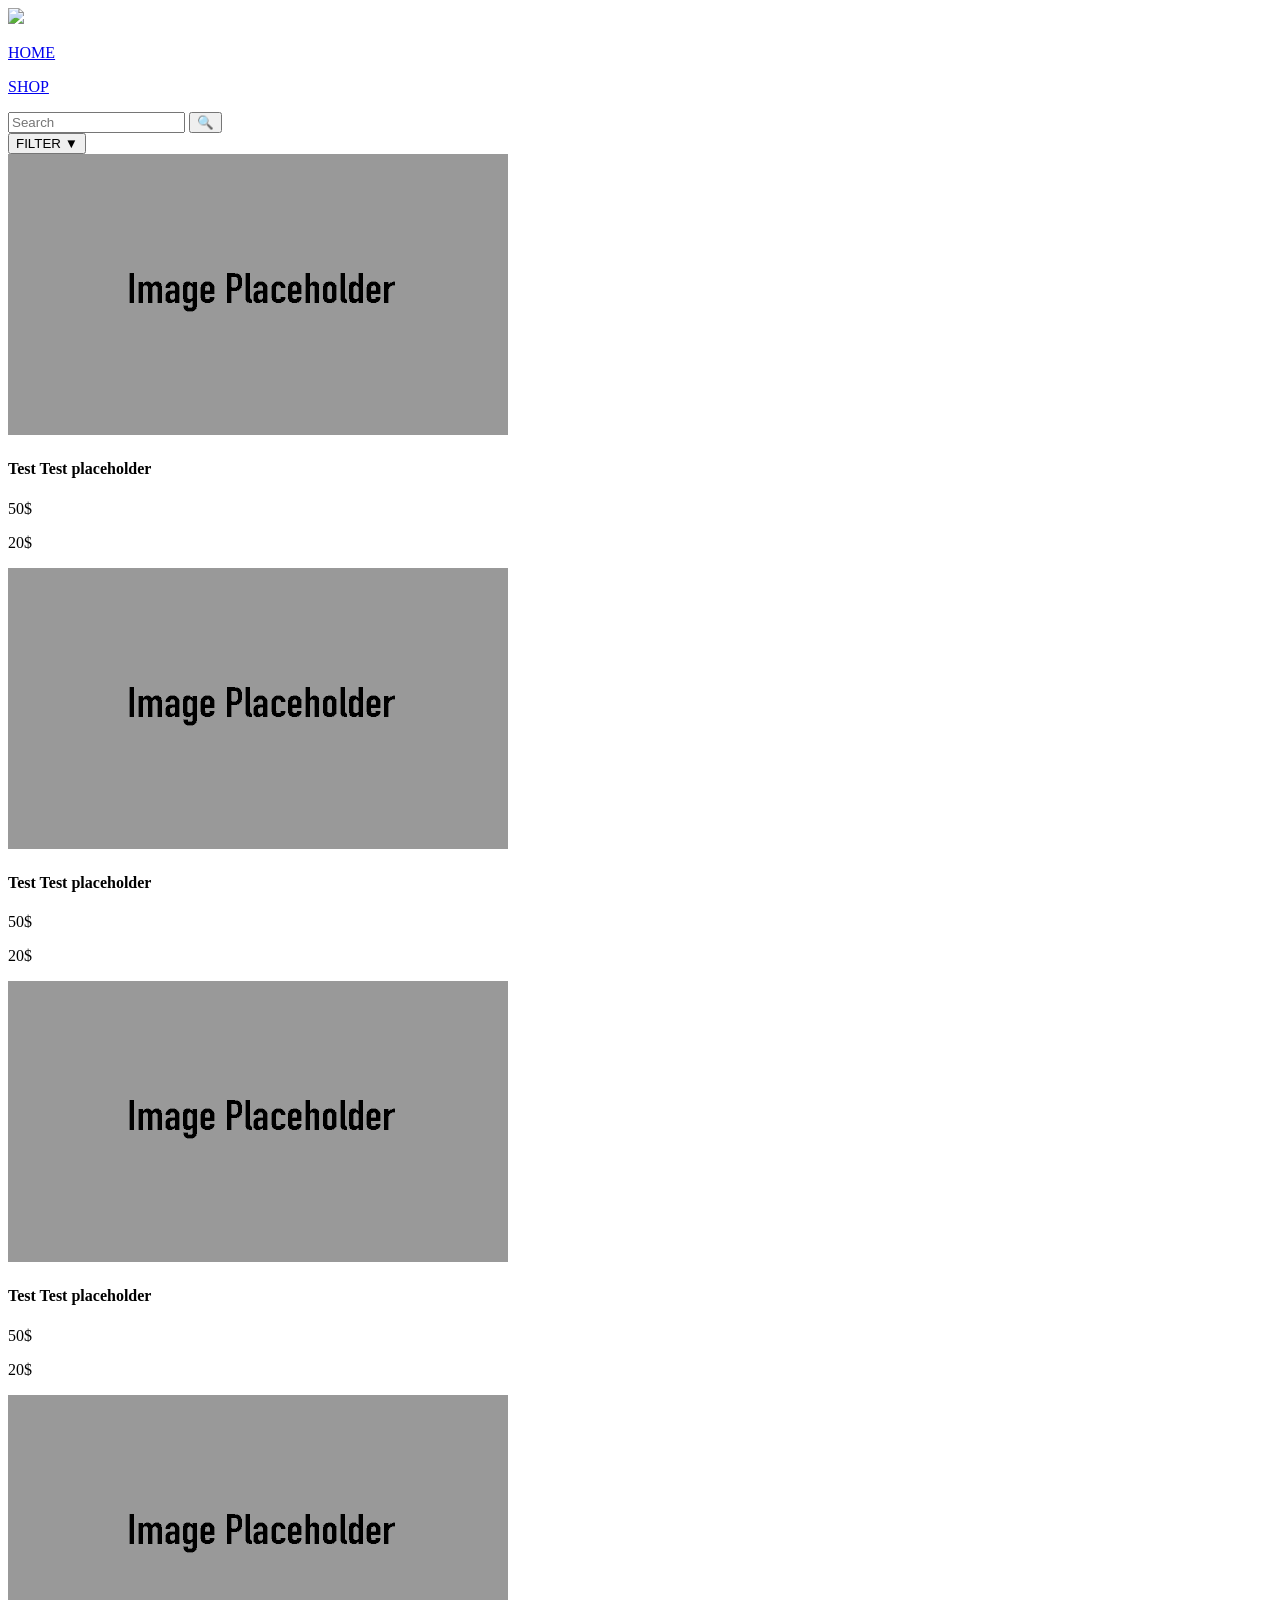
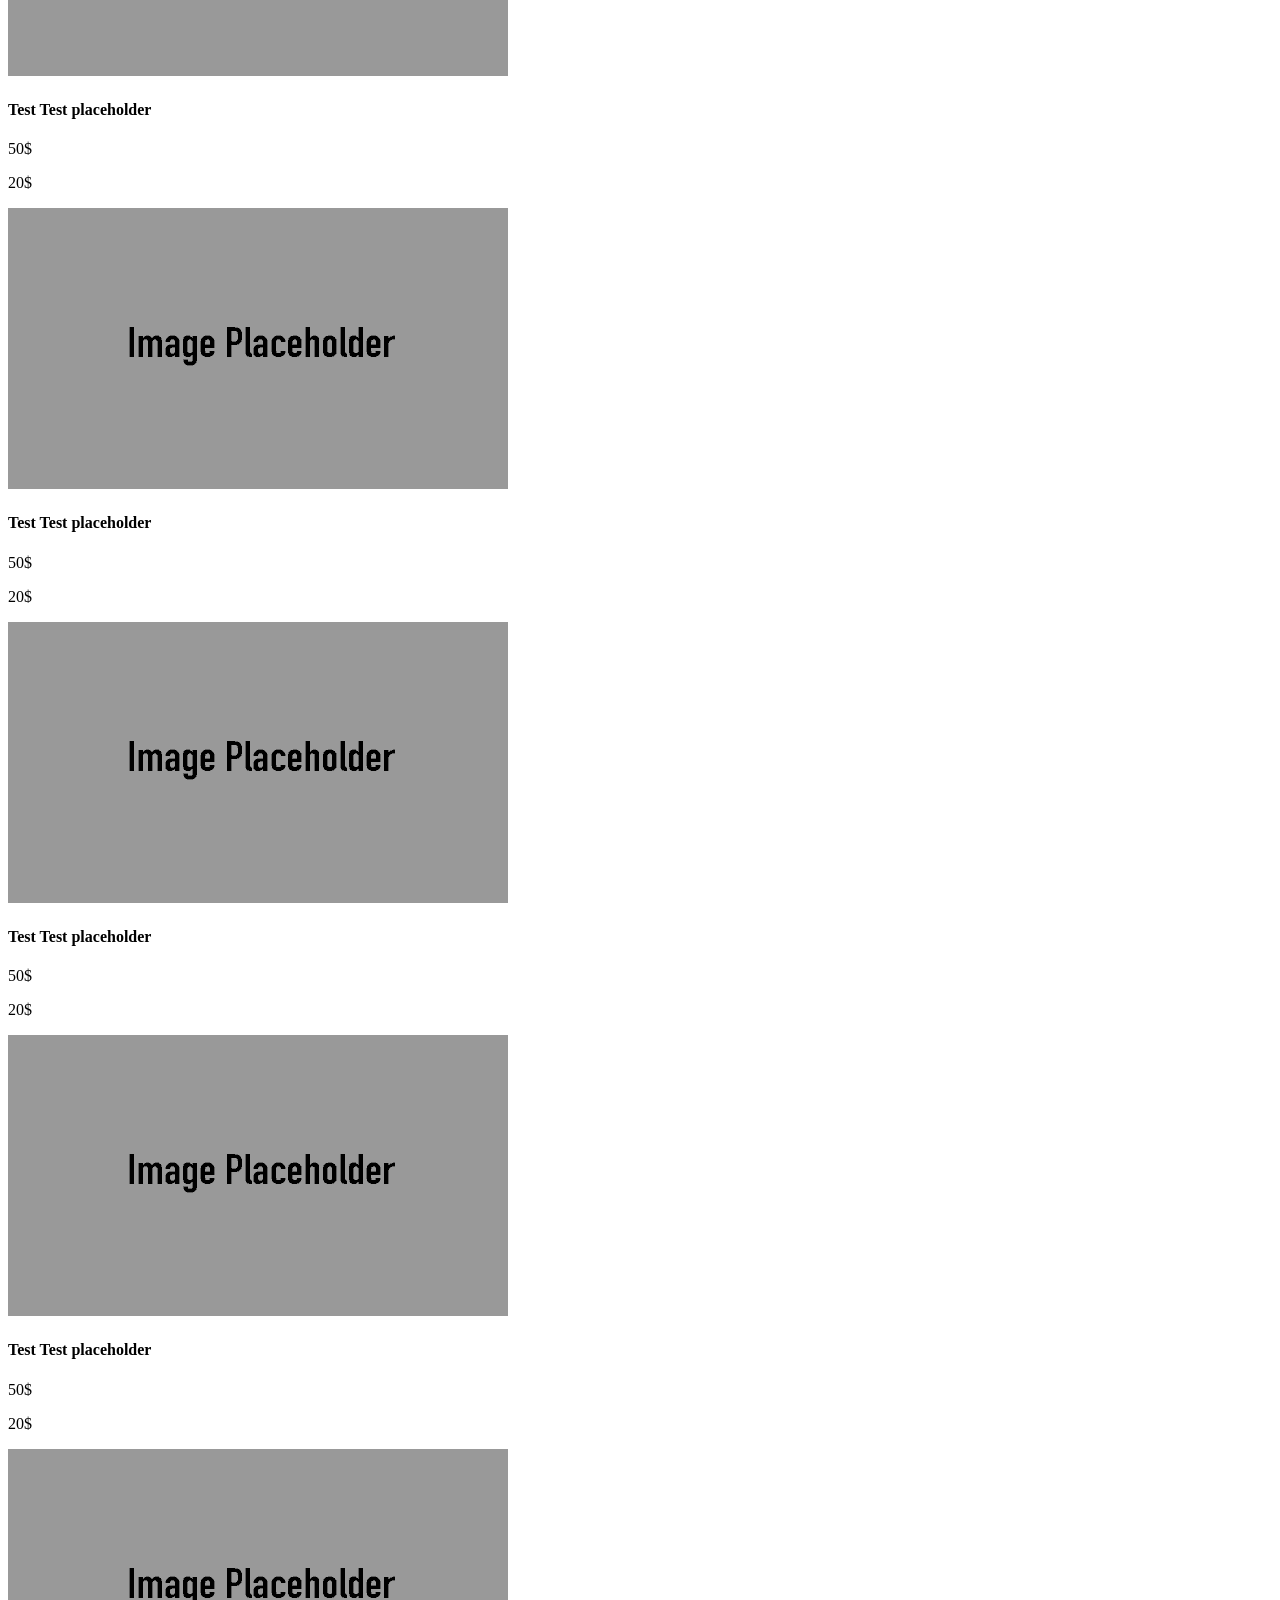
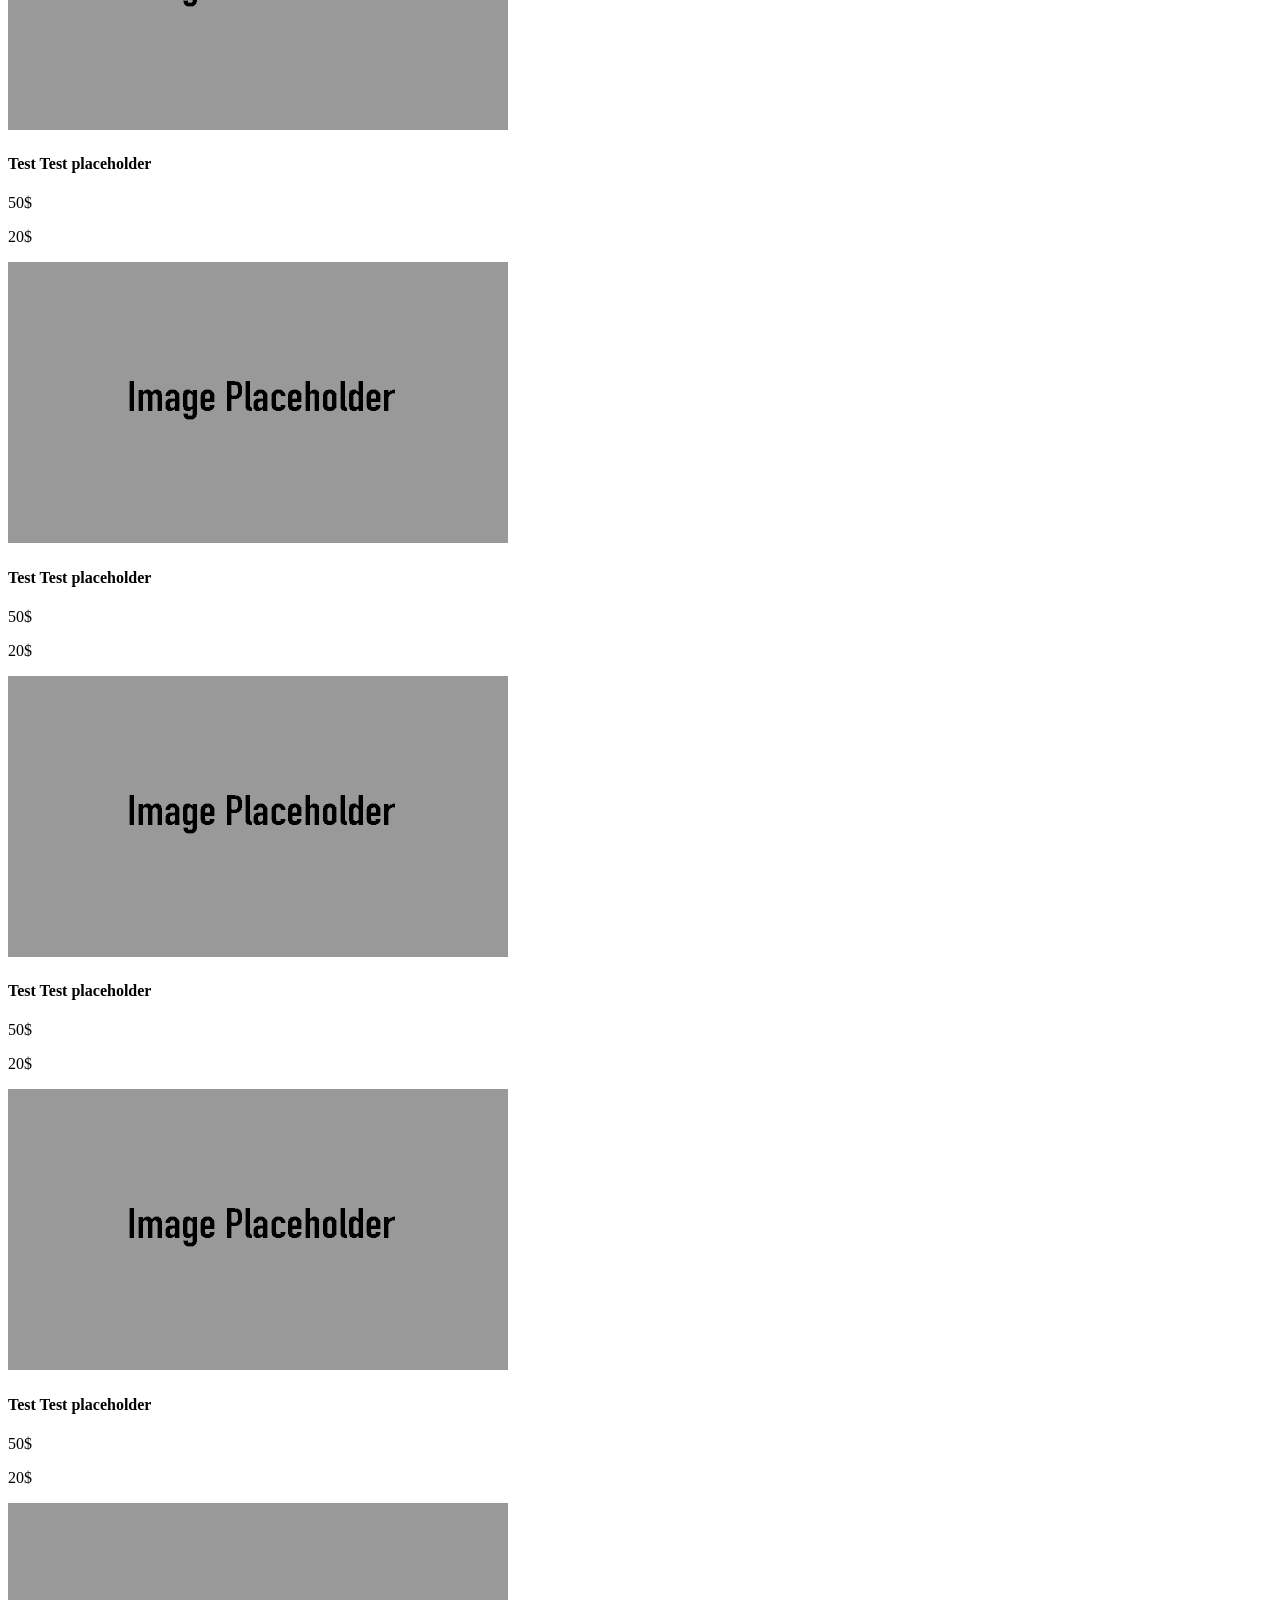
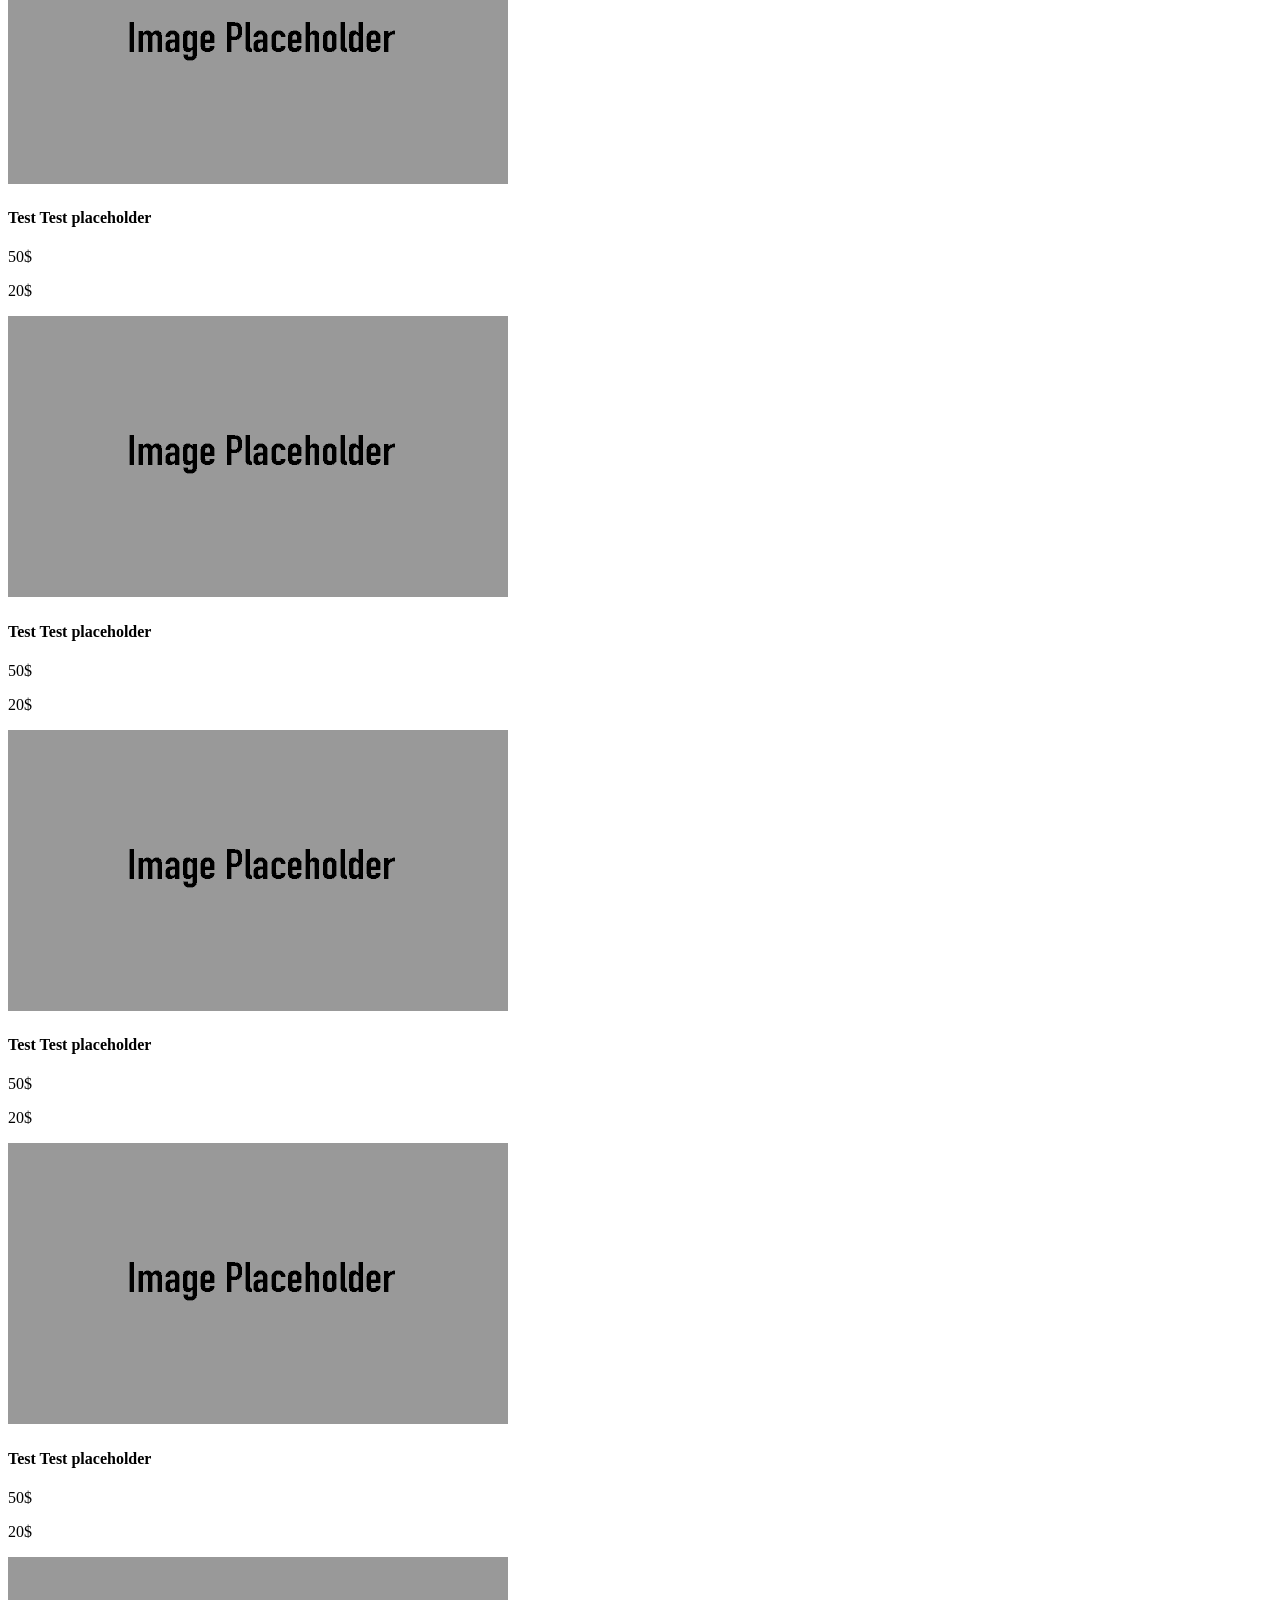
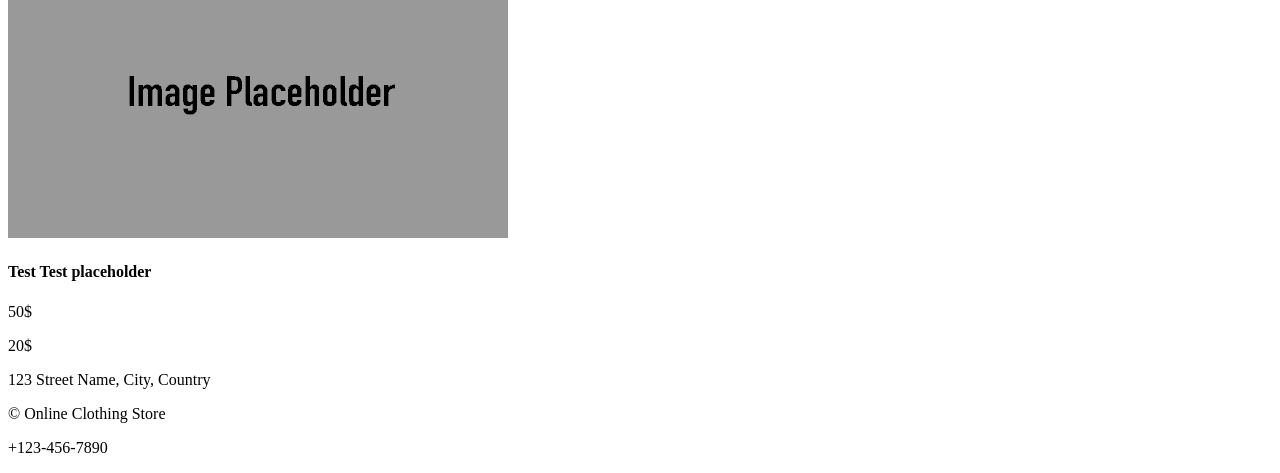
==== store.html @ 55d90f9e "Update store.html" ====
<!DOCTYPE html>
<html lang="en">
<head>
    <meta charset="UTF-8">
    <meta name="viewport" content="width=device-width, initial-scale=1.0">
    <title>TEMOO</title>
    <link rel="stylesheet" href="main_store.css">
</head>
<body>
    <header>
        <nav id="main_nav" class="nav">
            <img src="Temoo_logo.png" width="10%" id="nav_logo">
            <div id="a1">
                <a href="index.html"><p class="nav">HOME</p></a>
                <a href="store_page.html"><p class="nav" id="nav_end">SHOP</p></a>
            </div>
        </nav>
    </header>
    <main>
        <section id="main_sales">
            <div id="search_filter_bar">
                <div id="search_box">
                    <input type="text" placeholder="Search" id="search_input">
                    <button id="search_btn">🔍</button>
                </div>
                <button id="filter_btn">FILTER ▼</button>
            </div>
            <div class="all_sales">
                <div class="sale_window">
                    <img src="place_holder.png" class="sale_png">
                    <h4>Test Test placeholder</h4>
                    <div class="prices">
                        <p class="old_price">50$</p>
                        <p class="new_price">20$</p>
                    </div>
                </div>
                <div class="sale_window">
                    <img src="place_holder.png" class="sale_png">
                    <h4>Test Test placeholder</h4>
                    <div class="prices">
                        <p class="old_price">50$</p>
                        <p class="new_price">20$</p>
                    </div>
                </div>
                <div class="sale_window">
                    <img src="place_holder.png" class="sale_png">
                    <h4>Test Test placeholder</h4>
                    <div class="prices">
                        <p class="old_price">50$</p>
                        <p class="new_price">20$</p>
                    </div>
                </div>
                <div class="sale_window">
                    <img src="place_holder.png" class="sale_png">
                    <h4>Test Test placeholder</h4>
                    <div class="prices">
                        <p class="old_price">50$</p>
                        <p class="new_price">20$</p>
                    </div>
                </div>
            </div>
            <div class="all_sales">
                <div class="sale_window">
                    <img src="place_holder.png" class="sale_png">
                    <h4>Test Test placeholder</h4>
                    <div class="prices">
                        <p class="old_price">50$</p>
                        <p class="new_price">20$</p>
                    </div>
                </div>
                <div class="sale_window">
                    <img src="place_holder.png" class="sale_png">
                    <h4>Test Test placeholder</h4>
                    <div class="prices">
                        <p class="old_price">50$</p>
                        <p class="new_price">20$</p>
                    </div>
                </div>
                <div class="sale_window">
                    <img src="place_holder.png" class="sale_png">
                    <h4>Test Test placeholder</h4>
                    <div class="prices">
                        <p class="old_price">50$</p>
                        <p class="new_price">20$</p>
                    </div>
                </div>
                <div class="sale_window">
                    <img src="place_holder.png" class="sale_png">
                    <h4>Test Test placeholder</h4>
                    <div class="prices">
                        <p class="old_price">50$</p>
                        <p class="new_price">20$</p>
                    </div>
                </div>
            </div>
            <div class="all_sales">
                <div class="sale_window">
                    <img src="place_holder.png" class="sale_png">
                    <h4>Test Test placeholder</h4>
                    <div class="prices">
                        <p class="old_price">50$</p>
                        <p class="new_price">20$</p>
                    </div>
                </div>
                <div class="sale_window">
                    <img src="place_holder.png" class="sale_png">
                    <h4>Test Test placeholder</h4>
                    <div class="prices">
                        <p class="old_price">50$</p>
                        <p class="new_price">20$</p>
                    </div>
                </div>
                <div class="sale_window">
                    <img src="place_holder.png" class="sale_png">
                    <h4>Test Test placeholder</h4>
                    <div class="prices">
                        <p class="old_price">50$</p>
                        <p class="new_price">20$</p>
                    </div>
                </div>
                <div class="sale_window">
                    <img src="place_holder.png" class="sale_png">
                    <h4>Test Test placeholder</h4>
                    <div class="prices">
                        <p class="old_price">50$</p>
                        <p class="new_price">20$</p>
                    </div>
                </div>
            </div>
            <div class="all_sales">
                <div class="sale_window">
                    <img src="place_holder.png" class="sale_png">
                    <h4>Test Test placeholder</h4>
                    <div class="prices">
                        <p class="old_price">50$</p>
                        <p class="new_price">20$</p>
                    </div>
                </div>
                <div class="sale_window">
                    <img src="place_holder.png" class="sale_png">
                    <h4>Test Test placeholder</h4>
                    <div class="prices">
                        <p class="old_price">50$</p>
                        <p class="new_price">20$</p>
                    </div>
                </div>
                <div class="sale_window">
                    <img src="place_holder.png" class="sale_png">
                    <h4>Test Test placeholder</h4>
                    <div class="prices">
                        <p class="old_price">50$</p>
                        <p class="new_price">20$</p>
                    </div>
                </div>
                <div class="sale_window">
                    <img src="place_holder.png" class="sale_png">
                    <h4>Test Test placeholder</h4>
                    <div class="prices">
                        <p class="old_price">50$</p>
                        <p class="new_price">20$</p>
                    </div>
                </div>
            </div>
        </section>
        <footer>
            <section id="footer_section">
                <div id="footer_text">
                    <div id=footer_main>
                        <p class="footer_content" id="adress_footer">123 Street Name, City, Country</p>
                        <p class="footer_content" id="online_store">© Online Clothing Store</p>
                    </div>
                    <p class="footer_content" id="footer_end">+123-456-7890</p>
                </div>
            </section>
        </footer>
    </main>
</body>
</html>
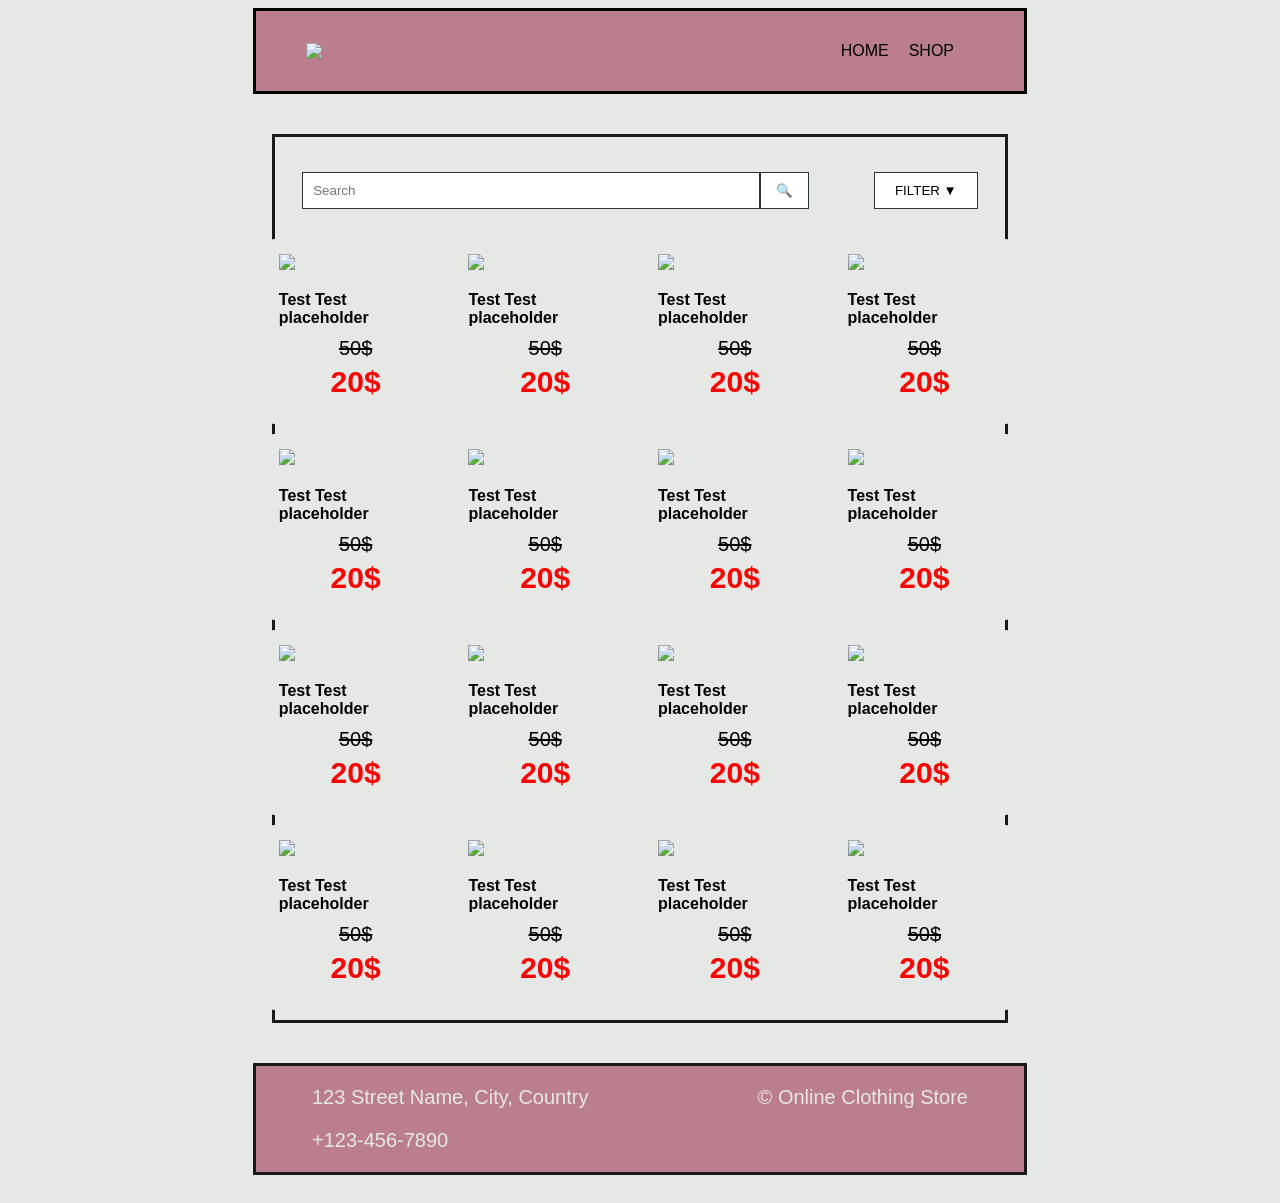
==== commit 6dbfccac: "Update store.html" ====
--- a/store.html
+++ b/store.html
@@ -12,7 +12,7 @@
             <img src="Temoo_logo.png" width="10%" id="nav_logo">
             <div id="a1">
                 <a href="index.html"><p class="nav">HOME</p></a>
-                <a href="store_page.html"><p class="nav" id="nav_end">SHOP</p></a>
+                <a href="store.html"><p class="nav" id="nav_end">SHOP</p></a>
             </div>
         </nav>
     </header>
@@ -27,7 +27,7 @@
             </div>
             <div class="all_sales">
                 <div class="sale_window">
-                    <img src="place_holder.png" class="sale_png">
+                    <img src="store_2.jpg" class="sale_png">
                     <h4>Test Test placeholder</h4>
                     <div class="prices">
                         <p class="old_price">50$</p>
@@ -35,7 +35,7 @@
                     </div>
                 </div>
                 <div class="sale_window">
-                    <img src="place_holder.png" class="sale_png">
+                    <img src="store_3.jpg" class="sale_png">
                     <h4>Test Test placeholder</h4>
                     <div class="prices">
                         <p class="old_price">50$</p>
@@ -43,7 +43,7 @@
                     </div>
                 </div>
                 <div class="sale_window">
-                    <img src="place_holder.png" class="sale_png">
+                    <img src="store_4.jpg" class="sale_png">
                     <h4>Test Test placeholder</h4>
                     <div class="prices">
                         <p class="old_price">50$</p>
@@ -51,7 +51,7 @@
                     </div>
                 </div>
                 <div class="sale_window">
-                    <img src="place_holder.png" class="sale_png">
+                    <img src="store_5.jpg" class="sale_png">
                     <h4>Test Test placeholder</h4>
                     <div class="prices">
                         <p class="old_price">50$</p>
@@ -61,7 +61,7 @@
             </div>
             <div class="all_sales">
                 <div class="sale_window">
-                    <img src="place_holder.png" class="sale_png">
+                    <img src="store_6.webp" class="sale_png">
                     <h4>Test Test placeholder</h4>
                     <div class="prices">
                         <p class="old_price">50$</p>
@@ -69,7 +69,7 @@
                     </div>
                 </div>
                 <div class="sale_window">
-                    <img src="place_holder.png" class="sale_png">
+                    <img src="store_7.webp" class="sale_png">
                     <h4>Test Test placeholder</h4>
                     <div class="prices">
                         <p class="old_price">50$</p>
@@ -77,7 +77,7 @@
                     </div>
                 </div>
                 <div class="sale_window">
-                    <img src="place_holder.png" class="sale_png">
+                    <img src="store_8.webp" class="sale_png">
                     <h4>Test Test placeholder</h4>
                     <div class="prices">
                         <p class="old_price">50$</p>
@@ -85,7 +85,7 @@
                     </div>
                 </div>
                 <div class="sale_window">
-                    <img src="place_holder.png" class="sale_png">
+                    <img src="store_9.jpg" class="sale_png">
                     <h4>Test Test placeholder</h4>
                     <div class="prices">
                         <p class="old_price">50$</p>
@@ -95,7 +95,7 @@
             </div>
             <div class="all_sales">
                 <div class="sale_window">
-                    <img src="place_holder.png" class="sale_png">
+                    <img src="store_10.jpg" class="sale_png">
                     <h4>Test Test placeholder</h4>
                     <div class="prices">
                         <p class="old_price">50$</p>
@@ -103,7 +103,7 @@
                     </div>
                 </div>
                 <div class="sale_window">
-                    <img src="place_holder.png" class="sale_png">
+                    <img src="store_11.jpg" class="sale_png">
                     <h4>Test Test placeholder</h4>
                     <div class="prices">
                         <p class="old_price">50$</p>
@@ -111,7 +111,7 @@
                     </div>
                 </div>
                 <div class="sale_window">
-                    <img src="place_holder.png" class="sale_png">
+                    <img src="store_12.avif" class="sale_png">
                     <h4>Test Test placeholder</h4>
                     <div class="prices">
                         <p class="old_price">50$</p>
@@ -119,7 +119,7 @@
                     </div>
                 </div>
                 <div class="sale_window">
-                    <img src="place_holder.png" class="sale_png">
+                    <img src="store_13.jpg" class="sale_png">
                     <h4>Test Test placeholder</h4>
                     <div class="prices">
                         <p class="old_price">50$</p>
@@ -129,7 +129,7 @@
             </div>
             <div class="all_sales">
                 <div class="sale_window">
-                    <img src="place_holder.png" class="sale_png">
+                    <img src="store_14.webp" class="sale_png">
                     <h4>Test Test placeholder</h4>
                     <div class="prices">
                         <p class="old_price">50$</p>
@@ -137,7 +137,7 @@
                     </div>
                 </div>
                 <div class="sale_window">
-                    <img src="place_holder.png" class="sale_png">
+                    <img src="store_15.webp" class="sale_png">
                     <h4>Test Test placeholder</h4>
                     <div class="prices">
                         <p class="old_price">50$</p>
@@ -145,7 +145,7 @@
                     </div>
                 </div>
                 <div class="sale_window">
-                    <img src="place_holder.png" class="sale_png">
+                    <img src="store_16.jpg" class="sale_png">
                     <h4>Test Test placeholder</h4>
                     <div class="prices">
                         <p class="old_price">50$</p>
@@ -153,7 +153,7 @@
                     </div>
                 </div>
                 <div class="sale_window">
-                    <img src="place_holder.png" class="sale_png">
+                    <img src="store_17.avif" class="sale_png">
                     <h4>Test Test placeholder</h4>
                     <div class="prices">
                         <p class="old_price">50$</p>
--- a/main_store.css
+++ b/main_store.css
@@ -0,0 +1,231 @@
+
+body {
+    font-family: Arial, sans-serif;
+    background-color: #E6E8E6;
+}
+
+
+a {
+    text-decoration: none;
+    color: black;
+}
+
+main {
+    display: flex;
+    justify-content: center;
+    align-items: center;
+    flex-direction: column;
+}
+
+nav {
+    background-color: #BB7E8C;
+    margin-bottom: 20px;
+    border:solid;
+}
+
+
+
+#main_nav {
+    display: flex;
+    align-items: center;
+    justify-content: space-between;
+    width: 60vw;
+    height: 80px;
+}
+
+#a1 {
+    display: flex;
+    align-items: center;
+    justify-content: center;
+}
+
+.nav {
+    margin-left: 10px;
+    margin-right: 10px;
+}
+
+header {
+    display: flex;
+    justify-content: center;
+    align-items: center;
+    flex-direction: column;
+}
+
+#nav_logo {
+    margin-left: 50px;
+}
+
+#nav_end {
+    margin-right: 70px;
+}
+
+.sale_png {
+    width: 12vw;
+    height: 6.8wh;
+}
+
+
+
+.all_sales {
+    display: flex;
+    align-items: center;
+    justify-content: center;
+}
+
+#main_sales {
+    border: solid;
+    border-color:#191919;
+    width: 57vw;
+    margin-top: 20px;
+    margin-bottom: 20px;
+}
+
+#footer_section{
+    border: solid;
+    border-color:#191919;
+    width: 60vw;
+    margin-top: 20px;
+    margin-bottom: 20px;
+}
+
+
+#main_sales {
+    padding-top: 35px;
+}
+
+.prices {
+    display: flex;
+    flex-direction: column;
+    align-items: center;
+}
+
+.new_price {
+    font-size: 30px;
+    font-weight: bold;
+    color: red;
+    margin-top: 0px;
+    margin-bottom: 10px;
+}
+
+.old_price {
+    text-decoration: line-through;
+    color: black;
+    font-size: 20px;
+    margin-bottom: 5px;
+    margin-top: 10px;
+}
+
+h4 {
+    margin-bottom: 0px;
+}
+
+#footer_text {
+    margin-left: 56px;
+    margin-right: 56px;
+}
+
+
+
+
+.footer_content {
+    font-size: 20px;
+}
+
+#adress {
+    font-weight: bold;
+}
+
+#footer_main {
+    display: flex;
+    justify-content: space-between;
+}
+#footer_end {
+    margin-top: 0px;
+}
+
+#footer_section{
+    color: #E6E8E6;
+    background-color: #BB7E8C;
+}
+
+
+
+#search_filter_bar {
+    display: flex;
+    justify-content: space-between;
+    align-items: center;
+    width: 100%;
+    padding: 0px 27px;
+    padding-bottom: 30px;
+    box-sizing: border-box;
+}
+
+
+#search_box {
+    display: flex;
+    align-items: center;
+    width: 75%;
+}
+
+
+#search_input {
+    flex: 1;
+    padding: 10px;
+    border: 1px solid #333;
+    outline: none;
+}
+
+#search_btn {
+    padding: 10px 15px;
+    border: 1px solid #333;
+    background-color: white;
+    cursor: pointer;
+}
+
+#filter_btn {
+    padding: 10px 20px;
+    border: 1px solid #333;
+    background-color: white;
+    cursor: pointer;
+}
+
+
+#a1 a p {
+    transition: 0.3s;
+}
+
+#a1 a p:hover {
+    color: white;
+}
+
+
+.sale_png {
+    width: 12vw;
+    height: 6.8wh;
+    transition: 0.3s;
+}
+
+.sale_png:hover {
+    transform: scale(1.1);
+    cursor: pointer;
+}
+
+.sale_window {
+    display: flex;
+    align-items: center;
+    justify-content: center;
+    flex-direction: column;
+    margin: 0px 3px;
+    margin-bottom: 10px;
+    background-color: #E6E8E6;
+    padding: 15px;
+    border-radius: 10px;
+    transition: 0.3s;
+}
+
+
+.sale_window:hover {
+    transform: translateY(-8px);
+    box-shadow: 0 10px 25px rgba(0, 0, 0, 0.2);
+    cursor: pointer;
+}
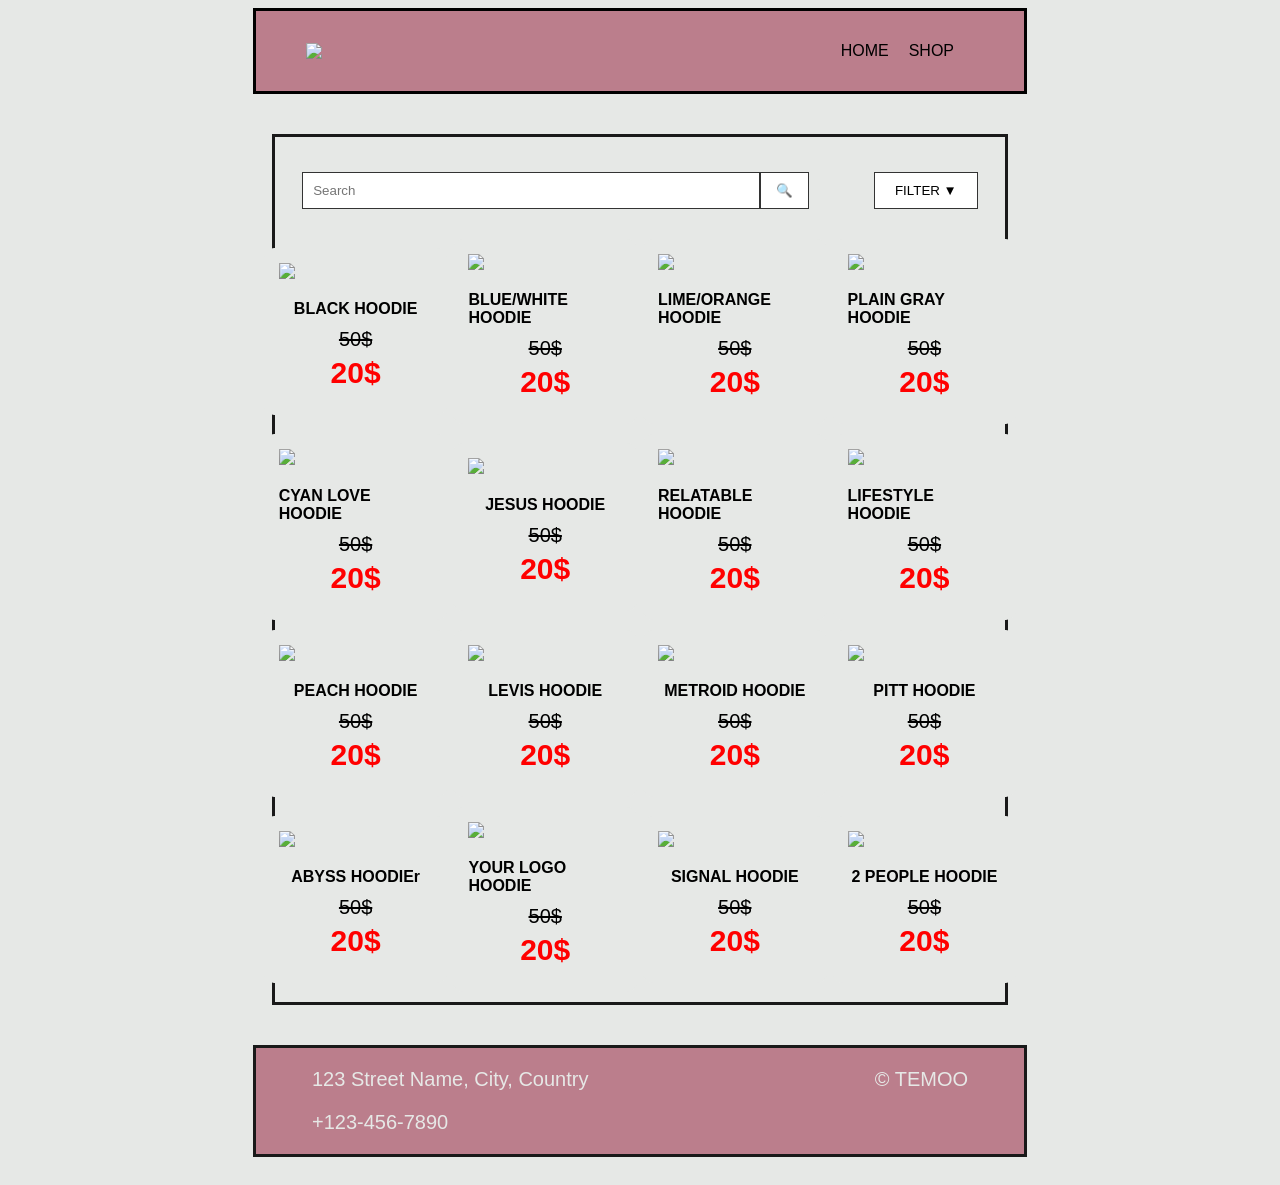
==== commit 8844b639: "Merge pull request #1 from Markusstheorig/master VISS PABEIGTS" ====
--- a/store.html
+++ b/store.html
@@ -28,7 +28,7 @@
             <div class="all_sales">
                 <div class="sale_window">
                     <img src="store_2.jpg" class="sale_png">
-                    <h4>Test Test placeholder</h4>
+                    <h4>BLACK HOODIE</h4>
                     <div class="prices">
                         <p class="old_price">50$</p>
                         <p class="new_price">20$</p>
@@ -36,7 +36,7 @@
                 </div>
                 <div class="sale_window">
                     <img src="store_3.jpg" class="sale_png">
-                    <h4>Test Test placeholder</h4>
+                    <h4>BLUE/WHITE HOODIE</h4>
                     <div class="prices">
                         <p class="old_price">50$</p>
                         <p class="new_price">20$</p>
@@ -44,7 +44,7 @@
                 </div>
                 <div class="sale_window">
                     <img src="store_4.jpg" class="sale_png">
-                    <h4>Test Test placeholder</h4>
+                    <h4>LIME/ORANGE HOODIE</h4>
                     <div class="prices">
                         <p class="old_price">50$</p>
                         <p class="new_price">20$</p>
@@ -52,7 +52,7 @@
                 </div>
                 <div class="sale_window">
                     <img src="store_5.jpg" class="sale_png">
-                    <h4>Test Test placeholder</h4>
+                    <h4>PLAIN GRAY HOODIE</h4>
                     <div class="prices">
                         <p class="old_price">50$</p>
                         <p class="new_price">20$</p>
@@ -62,7 +62,7 @@
             <div class="all_sales">
                 <div class="sale_window">
                     <img src="store_6.webp" class="sale_png">
-                    <h4>Test Test placeholder</h4>
+                    <h4>CYAN LOVE HOODIE</h4>
                     <div class="prices">
                         <p class="old_price">50$</p>
                         <p class="new_price">20$</p>
@@ -70,7 +70,7 @@
                 </div>
                 <div class="sale_window">
                     <img src="store_7.webp" class="sale_png">
-                    <h4>Test Test placeholder</h4>
+                    <h4>JESUS HOODIE</h4>
                     <div class="prices">
                         <p class="old_price">50$</p>
                         <p class="new_price">20$</p>
@@ -78,7 +78,7 @@
                 </div>
                 <div class="sale_window">
                     <img src="store_8.webp" class="sale_png">
-                    <h4>Test Test placeholder</h4>
+                    <h4>RELATABLE HOODIE</h4>
                     <div class="prices">
                         <p class="old_price">50$</p>
                         <p class="new_price">20$</p>
@@ -86,7 +86,7 @@
                 </div>
                 <div class="sale_window">
                     <img src="store_9.jpg" class="sale_png">
-                    <h4>Test Test placeholder</h4>
+                    <h4>LIFESTYLE HOODIE</h4>
                     <div class="prices">
                         <p class="old_price">50$</p>
                         <p class="new_price">20$</p>
@@ -95,8 +95,8 @@
             </div>
             <div class="all_sales">
                 <div class="sale_window">
-                    <img src="store_10.jpg" class="sale_png">
-                    <h4>Test Test placeholder</h4>
+                    <img src="store_17.avif" class="sale_png">
+                    <h4>PEACH HOODIE</h4>
                     <div class="prices">
                         <p class="old_price">50$</p>
                         <p class="new_price">20$</p>
@@ -104,7 +104,7 @@
                 </div>
                 <div class="sale_window">
                     <img src="store_11.jpg" class="sale_png">
-                    <h4>Test Test placeholder</h4>
+                    <h4>LEVIS HOODIE</h4>
                     <div class="prices">
                         <p class="old_price">50$</p>
                         <p class="new_price">20$</p>
@@ -112,7 +112,7 @@
                 </div>
                 <div class="sale_window">
                     <img src="store_12.avif" class="sale_png">
-                    <h4>Test Test placeholder</h4>
+                    <h4>METROID HOODIE</h4>
                     <div class="prices">
                         <p class="old_price">50$</p>
                         <p class="new_price">20$</p>
@@ -120,7 +120,7 @@
                 </div>
                 <div class="sale_window">
                     <img src="store_13.jpg" class="sale_png">
-                    <h4>Test Test placeholder</h4>
+                    <h4>PITT HOODIE</h4>
                     <div class="prices">
                         <p class="old_price">50$</p>
                         <p class="new_price">20$</p>
@@ -130,7 +130,7 @@
             <div class="all_sales">
                 <div class="sale_window">
                     <img src="store_14.webp" class="sale_png">
-                    <h4>Test Test placeholder</h4>
+                    <h4>ABYSS HOODIEr</h4>
                     <div class="prices">
                         <p class="old_price">50$</p>
                         <p class="new_price">20$</p>
@@ -138,7 +138,7 @@
                 </div>
                 <div class="sale_window">
                     <img src="store_15.webp" class="sale_png">
-                    <h4>Test Test placeholder</h4>
+                    <h4>YOUR LOGO HOODIE</h4>
                     <div class="prices">
                         <p class="old_price">50$</p>
                         <p class="new_price">20$</p>
@@ -146,15 +146,15 @@
                 </div>
                 <div class="sale_window">
                     <img src="store_16.jpg" class="sale_png">
-                    <h4>Test Test placeholder</h4>
+                    <h4>SIGNAL HOODIE</h4>
                     <div class="prices">
                         <p class="old_price">50$</p>
                         <p class="new_price">20$</p>
                     </div>
                 </div>
                 <div class="sale_window">
-                    <img src="store_17.avif" class="sale_png">
-                    <h4>Test Test placeholder</h4>
+                    <img src="store_10.jpg" class="sale_png">
+                    <h4>2 PEOPLE HOODIE</h4>
                     <div class="prices">
                         <p class="old_price">50$</p>
                         <p class="new_price">20$</p>
@@ -167,7 +167,7 @@
                 <div id="footer_text">
                     <div id=footer_main>
                         <p class="footer_content" id="adress_footer">123 Street Name, City, Country</p>
-                        <p class="footer_content" id="online_store">© Online Clothing Store</p>
+                        <p class="footer_content" id="online_store">© TEMOO</p>
                     </div>
                     <p class="footer_content" id="footer_end">+123-456-7890</p>
                 </div>
--- a/main_store.css
+++ b/main_store.css
@@ -195,13 +195,12 @@
 }
 
 #a1 a p:hover {
-    color: white;
+    color: #E6E8E6;
 }
 
 
 .sale_png {
     width: 12vw;
-    height: 6.8wh;
     transition: 0.3s;
 }
 
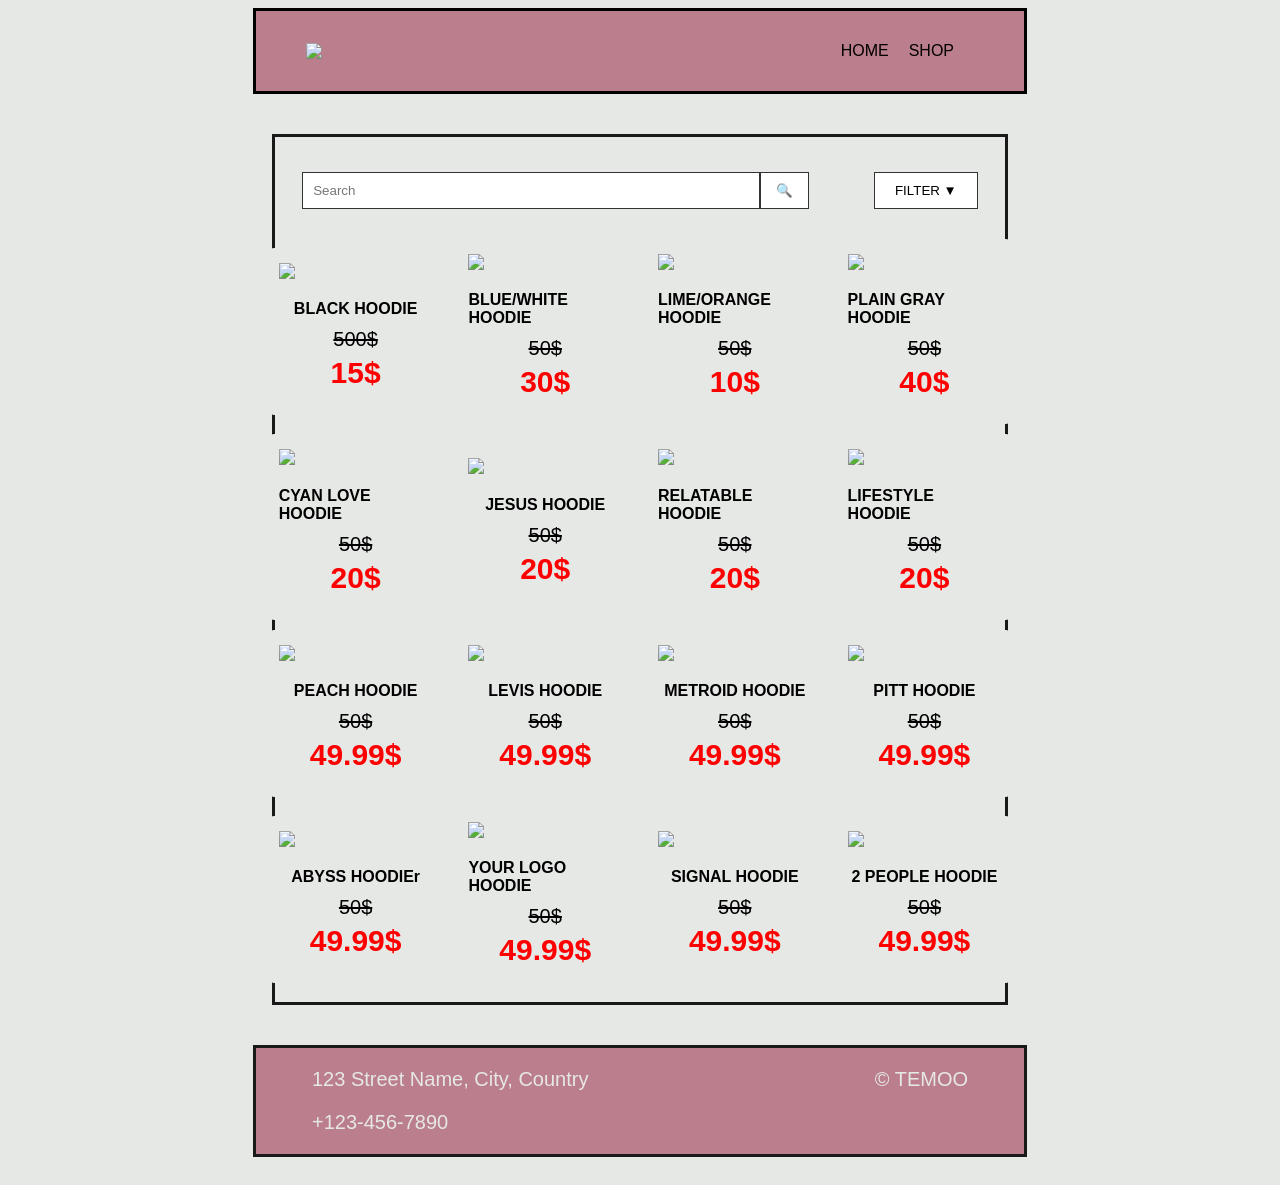
==== commit d5909282: "laikam pabeigts" ====
--- a/store.html
+++ b/store.html
@@ -30,8 +30,8 @@
                     <img src="store_2.jpg" class="sale_png">
                     <h4>BLACK HOODIE</h4>
                     <div class="prices">
-                        <p class="old_price">50$</p>
-                        <p class="new_price">20$</p>
+                        <p class="old_price">500$</p>
+                        <p class="new_price">15$</p>
                     </div>
                 </div>
                 <div class="sale_window">
@@ -39,7 +39,7 @@
                     <h4>BLUE/WHITE HOODIE</h4>
                     <div class="prices">
                         <p class="old_price">50$</p>
-                        <p class="new_price">20$</p>
+                        <p class="new_price">30$</p>
                     </div>
                 </div>
                 <div class="sale_window">
@@ -47,7 +47,7 @@
                     <h4>LIME/ORANGE HOODIE</h4>
                     <div class="prices">
                         <p class="old_price">50$</p>
-                        <p class="new_price">20$</p>
+                        <p class="new_price">10$</p>
                     </div>
                 </div>
                 <div class="sale_window">
@@ -55,7 +55,7 @@
                     <h4>PLAIN GRAY HOODIE</h4>
                     <div class="prices">
                         <p class="old_price">50$</p>
-                        <p class="new_price">20$</p>
+                        <p class="new_price">40$</p>
                     </div>
                 </div>
             </div>
@@ -99,7 +99,7 @@
                     <h4>PEACH HOODIE</h4>
                     <div class="prices">
                         <p class="old_price">50$</p>
-                        <p class="new_price">20$</p>
+                        <p class="new_price">49.99$</p>
                     </div>
                 </div>
                 <div class="sale_window">
@@ -107,7 +107,7 @@
                     <h4>LEVIS HOODIE</h4>
                     <div class="prices">
                         <p class="old_price">50$</p>
-                        <p class="new_price">20$</p>
+                        <p class="new_price">49.99$</p>
                     </div>
                 </div>
                 <div class="sale_window">
@@ -115,7 +115,7 @@
                     <h4>METROID HOODIE</h4>
                     <div class="prices">
                         <p class="old_price">50$</p>
-                        <p class="new_price">20$</p>
+                        <p class="new_price">49.99$</p>
                     </div>
                 </div>
                 <div class="sale_window">
@@ -123,7 +123,7 @@
                     <h4>PITT HOODIE</h4>
                     <div class="prices">
                         <p class="old_price">50$</p>
-                        <p class="new_price">20$</p>
+                        <p class="new_price">49.99$</p>
                     </div>
                 </div>
             </div>
@@ -133,7 +133,7 @@
                     <h4>ABYSS HOODIEr</h4>
                     <div class="prices">
                         <p class="old_price">50$</p>
-                        <p class="new_price">20$</p>
+                        <p class="new_price">49.99$</p>
                     </div>
                 </div>
                 <div class="sale_window">
@@ -141,7 +141,7 @@
                     <h4>YOUR LOGO HOODIE</h4>
                     <div class="prices">
                         <p class="old_price">50$</p>
-                        <p class="new_price">20$</p>
+                        <p class="new_price">49.99$</p>
                     </div>
                 </div>
                 <div class="sale_window">
@@ -149,7 +149,7 @@
                     <h4>SIGNAL HOODIE</h4>
                     <div class="prices">
                         <p class="old_price">50$</p>
-                        <p class="new_price">20$</p>
+                        <p class="new_price">49.99$</p>
                     </div>
                 </div>
                 <div class="sale_window">
@@ -157,7 +157,7 @@
                     <h4>2 PEOPLE HOODIE</h4>
                     <div class="prices">
                         <p class="old_price">50$</p>
-                        <p class="new_price">20$</p>
+                        <p class="new_price">49.99$</p>
                     </div>
                 </div>
             </div>
